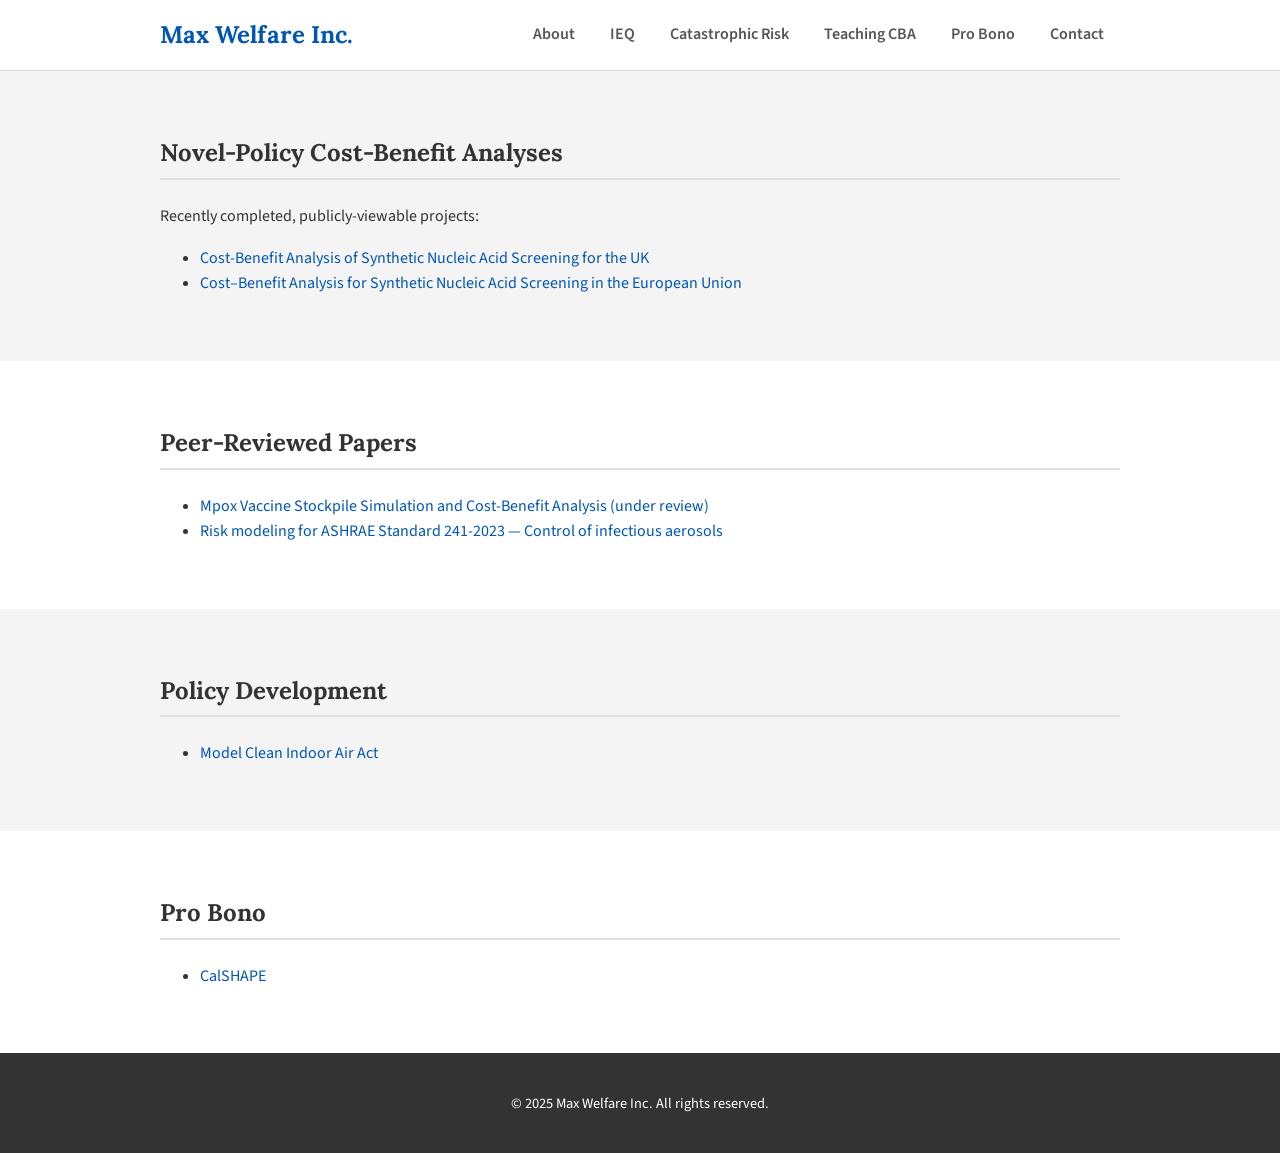
==== portfolio.html @ b22519d2 "Added Portfolio 	new file:   Mpox_Modelling.pdf 	modified:   index.html 	new file:   portfolio.html" ====
<!DOCTYPE html>
<html lang="en">
<head>
    <meta charset="UTF-8">
    <meta name="viewport" content="width=device-width, initial-scale=1.0">

    <!-- Open Graph / LinkedIn meta tags -->
    <meta property="og:type" content="website">
    <meta property="og:url" content="https://maxwelfare.com/portfolio.html">
    <meta property="og:title" content="Max Welfare Inc. - Portfolio">
    <meta property="og:description" content="A selection of completed, publicly-viewable cost-benefit analyses by Richard Bruns.">
    <meta property="og:image" content="https://maxwelfare.com/utility-icon.svg">

    <!-- Twitter Card meta tags  -->
    <meta name="twitter:card" content="summary">
    <meta name="twitter:title" content="Max Welfare Inc. - Portfolio">
    <meta name="twitter:description" content="A selection of completed, publicly-viewable cost-benefit analyses by Richard Bruns.">

    <title>Max Welfare Inc. - Portfolio</title>
    <link rel="stylesheet" href="style.css">
    <link rel="preconnect" href="https://fonts.googleapis.com">
    <link rel="preconnect" href="https://fonts.gstatic.com" crossorigin>
    <link href="https://fonts.googleapis.com/css2?family=Lora:wght@400;700&family=Source+Sans+Pro:wght@400;600&display=swap" rel="stylesheet">
    <link rel="icon" type="image/svg+xml" href="utility-icon.svg">
</head>
<body>

    <header>
        <div class="container">
            <div class="logo"><a href="index.html">Max Welfare Inc.</a></div>
            <nav>
                <a href="index.html#about">About</a>
                <a href="index.html#ieq">IEQ</a>
                <a href="index.html#cat-risk">Catastrophic Risk</a>
                <a href="index.html#teaching-cba">Teaching CBA</a>
                <a href="index.html#pro-bono">Pro Bono</a>
                <a href="index.html#contact">Contact</a>
            </nav>
        </div>
    </header>

    <main>
        <section id="completed">
            <div class="container">
                <h2>Novel-Policy Cost-Benefit Analyses</h2>
                <p>Recently completed, publicly-viewable projects:</p>
                <ul>
                    <li><a href="https://www.longtermresilience.org/reports/cost-benefit-analysis-of-synthetic-nucleic-acid-screening-for-the-uk/" target="_blank" rel="noopener noreferrer">Cost-Benefit Analysis of Synthetic Nucleic Acid Screening for the UK</a></li>
                    <li><a href="https://www.rand.org/pubs/research_reports/RRA4805-1.html" target="_blank" rel="noopener noreferrer">Cost&ndash;Benefit Analysis for Synthetic Nucleic Acid Screening in the European Union</a></li>
                </ul>
            </div>
        </section>

        <section id="under-review">
            <div class="container">
                <h2>Peer-Reviewed Papers</h2>
                <ul>
                    <li><a href="Mpox_Modelling.pdf" target="_blank" rel="noopener noreferrer">Mpox Vaccine Stockpile Simulation and Cost-Benefit Analysis (under review)</a></li>
                    <li><a href=https://doi.org/10.1016/j.buildenv.2025.113318>Risk modeling for ASHRAE Standard 241-2023 — Control of infectious aerosols</a></li>
                </ul>
            </div>
        </section>

        <section id="policy-development">
            <div class="container">
                <h2>Policy Development</h2>
                <ul>
                    <li><a href="https://centerforhealthsecurity.org/our-work/research-projects/indoor-air-quality/model-clean-indoor-air-act" target="_blank" rel="noopener noreferrer">Model Clean Indoor Air Act</a></li>
                </ul>
            </div>
        </section>

        <section id="pro-bono">
            <div class="container">
                <h2>Pro Bono</h2>
                <ul>
                    <li><a href="CalSHAPE.pdf" target="_blank" rel="noopener noreferrer">CalSHAPE</a></li>
                </ul>
            </div>
        </section>


    </main>

    <footer>
        <div class="container">
            <p>&copy; 2025 Max Welfare Inc. All rights reserved.</p>
        </div>
    </footer>

</body>

</html>
---- style.css ----
/* --- Basic Setup --- */
body {
    font-family: 'Source Sans Pro', sans-serif;
    line-height: 1.6;
    margin: 0;
    padding: 0;
    background-color: #f4f4f4;
    color: #333;
}

html {
    scroll-behavior: smooth;
}

[id] {
  scroll-margin-top: 80px; 
}

.container {
    max-width: 960px;
    margin: auto;
    overflow: auto;
    padding: 0 2rem;
}

h1, h2, h3 {
    font-family: 'Lora', serif;
    font-weight: 700;
    line-height: 1.2;
}

h2 {
    border-bottom: 2px solid #e0e0e0;
    padding-bottom: 10px;
    margin-bottom: 1.5rem;
}

a {
    color: #0056b3;
    text-decoration: none;
}

a:hover {
    text-decoration: underline;
}

section {
    padding: 3rem 0;
}

/* --- Header & Navigation --- */
header {
    background: #fff;
    color: #333;
    padding: 1rem 0;
    border-bottom: 1px solid #ddd;
    position: sticky;
    top: 0;
    z-index: 1000;
}

header .container {
    display: flex;
    justify-content: space-between;
    align-items: center;
}

header .logo {
    font-family: 'Lora', serif;
    font-size: 1.5rem;
    font-weight: 700;
    color: #0056b3;
}

header nav a {
    color: #555;
    padding: 0 1rem;
    font-weight: 600;
}

/* --- Hero Section --- */
#hero {
    background: #0056b3;
    color: #fff;
    text-align: center;
    padding: 4rem 0;
}

#hero h1 {
    font-size: 2.8rem;
    margin-bottom: 1rem;
}

#hero .subtitle {
    font-size: 1.2rem;
    max-width: 700px;
    margin: auto;
    opacity: 0.9;
}


main > section:nth-of-type(even) {
    background: #fff;
}


#contact {
    text-align: center;
}

#contact .email {
    font-size: 1.3rem;
    font-weight: 600;
}

/* --- Footer --- */
footer {
    background: #333;
    color: #fff;
    text-align: center;
    padding: 1.5rem 0;
    font-size: 0.9rem;
}
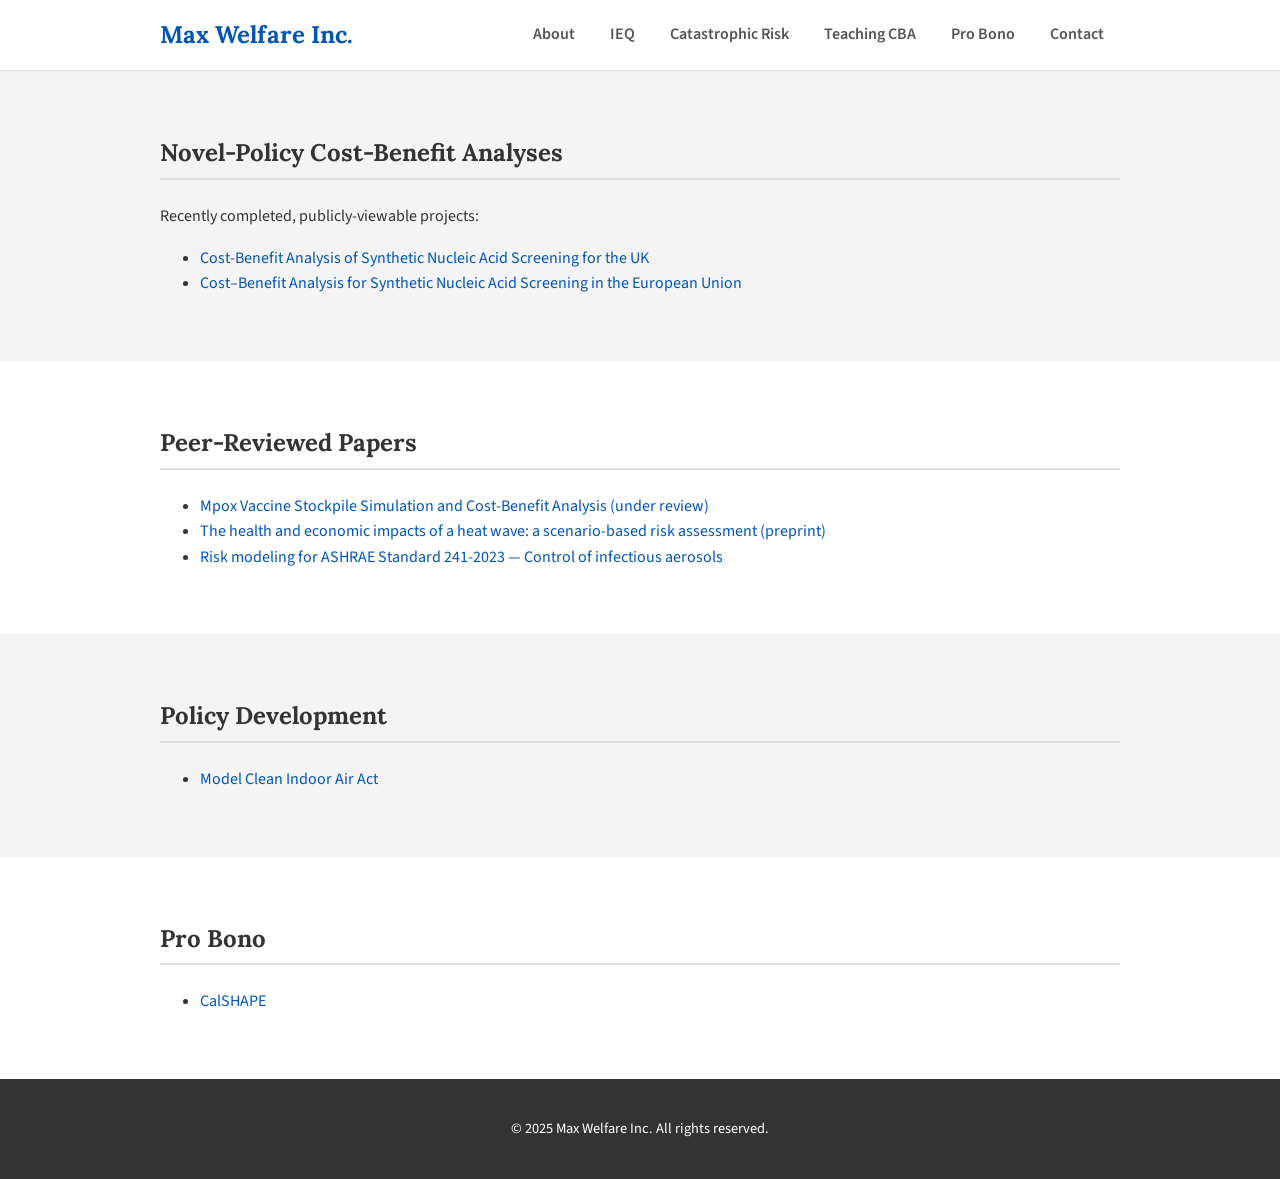
==== commit 3c30a918: "Add heat wave preprint to portfolio Co-Authored-By: Claude Opus 4.8 <noreply@anthropic.com>" ====
--- a/portfolio.html
+++ b/portfolio.html
@@ -56,7 +56,8 @@
                 <h2>Peer-Reviewed Papers</h2>
                 <ul>
                     <li><a href="Mpox_Modelling.pdf" target="_blank" rel="noopener noreferrer">Mpox Vaccine Stockpile Simulation and Cost-Benefit Analysis (under review)</a></li>
-                    <li><a href=https://doi.org/10.1016/j.buildenv.2025.113318>Risk modeling for ASHRAE Standard 241-2023 — Control of infectious aerosols</a></li>
+                    <li><a href="https://doi.org/10.64898/2026.06.29.26356451" target="_blank" rel="noopener noreferrer">The health and economic impacts of a heat wave: a scenario-based risk assessment (preprint)</a></li>
+                    <li><a href="https://doi.org/10.1016/j.buildenv.2025.113318" target="_blank" rel="noopener noreferrer">Risk modeling for ASHRAE Standard 241-2023 — Control of infectious aerosols</a></li>
                 </ul>
             </div>
         </section>
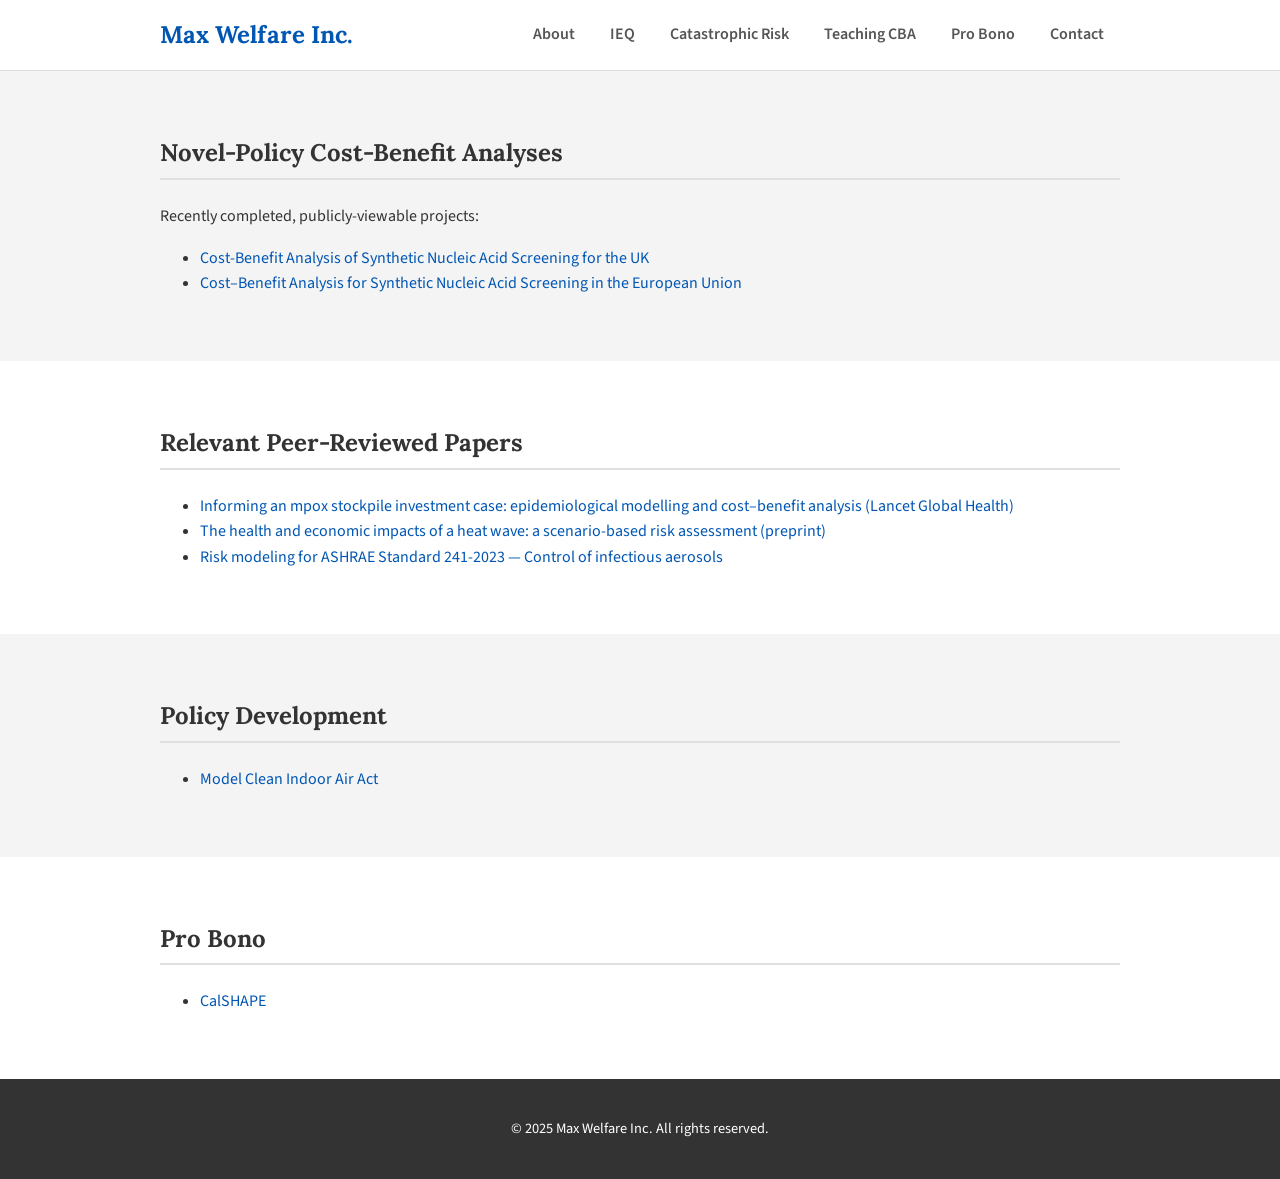
==== commit 60032fa1: "lancet" ====
--- a/portfolio.html
+++ b/portfolio.html
@@ -53,9 +53,9 @@
 
         <section id="under-review">
             <div class="container">
-                <h2>Peer-Reviewed Papers</h2>
+                <h2>Relevant Peer-Reviewed Papers</h2>
                 <ul>
-                    <li><a href="Mpox_Modelling.pdf" target="_blank" rel="noopener noreferrer">Mpox Vaccine Stockpile Simulation and Cost-Benefit Analysis (under review)</a></li>
+                    <li><a href="https://doi.org/10.1016/j.langlo.2026.104069" target="_blank" rel="noopener noreferrer">Informing an mpox stockpile investment case: epidemiological modelling and cost–benefit analysis (Lancet Global Health)</a></li>
                     <li><a href="https://doi.org/10.64898/2026.06.29.26356451" target="_blank" rel="noopener noreferrer">The health and economic impacts of a heat wave: a scenario-based risk assessment (preprint)</a></li>
                     <li><a href="https://doi.org/10.1016/j.buildenv.2025.113318" target="_blank" rel="noopener noreferrer">Risk modeling for ASHRAE Standard 241-2023 — Control of infectious aerosols</a></li>
                 </ul>
